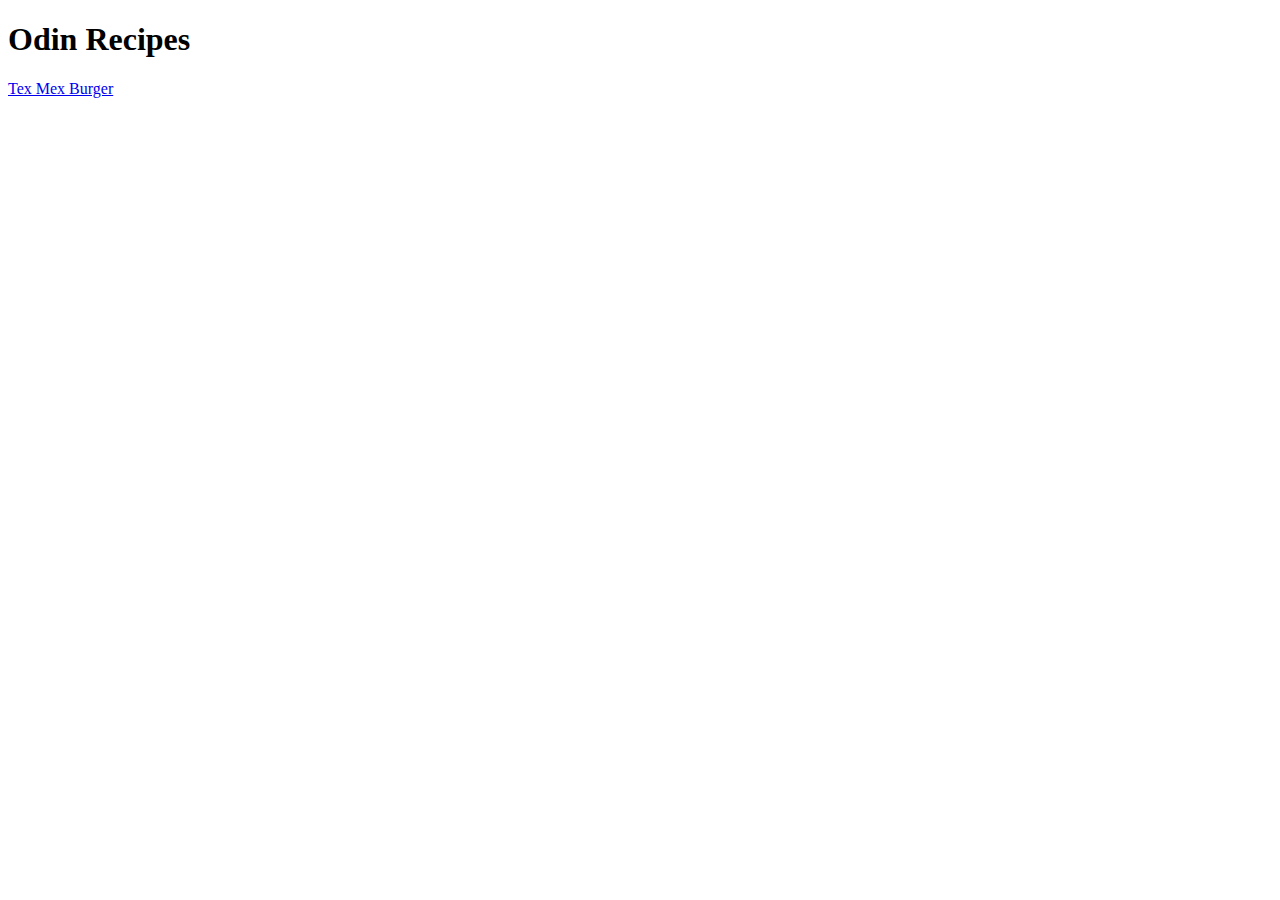
==== index.html @ 3bf348f7 "Committing all changes for now as a stopping point" ====
<!DOCTYPE html>
<html lang="en">
<head>
    <meta charset="UTF-8">
    <meta name="viewport" content="width=device-width, initial-scale=1.0">
    <title>Document</title>
</head>
<body>
    <h1>Odin Recipes</h1>
    <a href="recipes/texmexburger.html" target="_blank" rel="noopener">Tex Mex Burger</a>
    <a href=""></a>
    <a href=""></a>
</body>
</html>
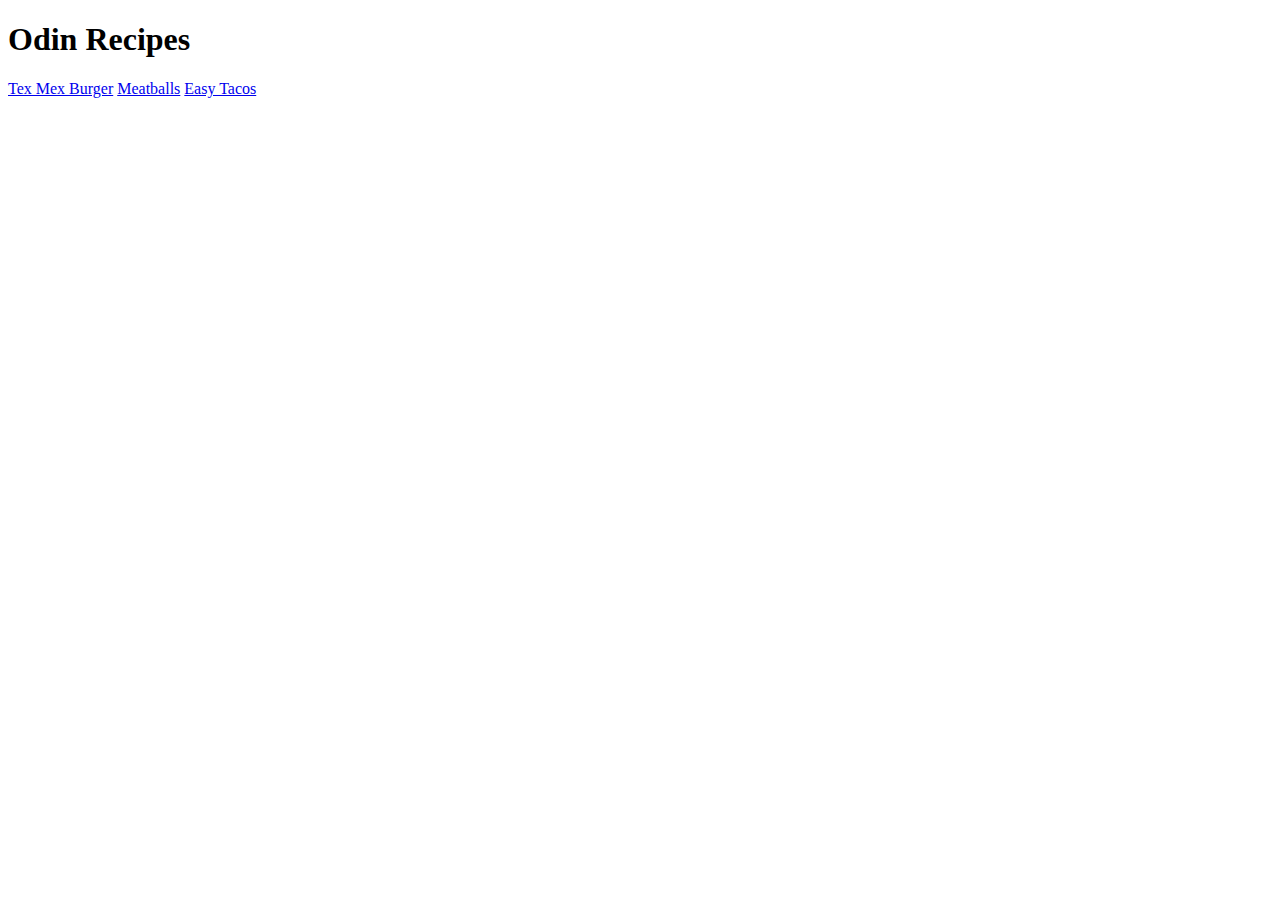
==== commit 3901f80c: "finalized product for first TOP project" ====
--- a/index.html
+++ b/index.html
@@ -3,12 +3,12 @@
 <head>
     <meta charset="UTF-8">
     <meta name="viewport" content="width=device-width, initial-scale=1.0">
-    <title>Document</title>
+    <title>Three Delicious Recipes</title>
 </head>
 <body>
     <h1>Odin Recipes</h1>
-    <a href="recipes/texmexburger.html" target="_blank" rel="noopener">Tex Mex Burger</a>
-    <a href=""></a>
-    <a href=""></a>
+    <a href="recipes/texmexburger.html" target="_blank" rel="noopener noreferrer">Tex Mex Burger</a>
+    <a href="recipes/meatballs.html" target="_blank" rel="noopener noreferrer">Meatballs</a>
+    <a href="recipes/tacos.html" target="_blank" rel="noopener noreferrer">Easy Tacos</a>
 </body>
 </html>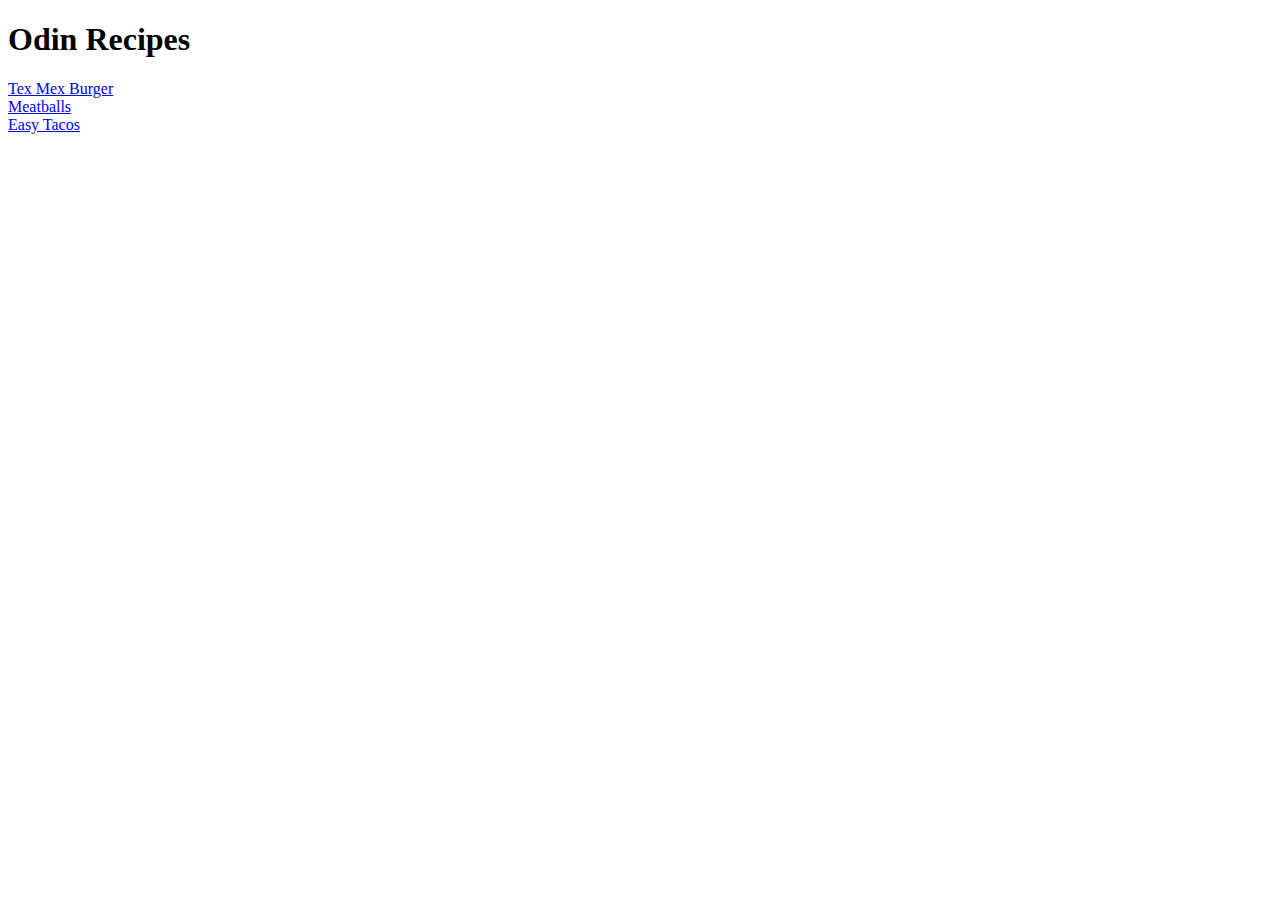
==== commit f840838b: "correcting index document" ====
--- a/index.html
+++ b/index.html
@@ -7,8 +7,8 @@
 </head>
 <body>
     <h1>Odin Recipes</h1>
-    <a href="recipes/texmexburger.html" target="_blank" rel="noopener noreferrer">Tex Mex Burger</a>
-    <a href="recipes/meatballs.html" target="_blank" rel="noopener noreferrer">Meatballs</a>
-    <a href="recipes/tacos.html" target="_blank" rel="noopener noreferrer">Easy Tacos</a>
+    <a href="recipes/texmexburger.html" target="_blank" rel="noopener noreferrer">Tex Mex Burger</a><br>
+    <a href="recipes/meatballs.html" target="_blank" rel="noopener noreferrer">Meatballs</a><br>
+    <a href="recipes/tacos.html" target="_blank" rel="noopener noreferrer">Easy Tacos</a><br>
 </body>
 </html>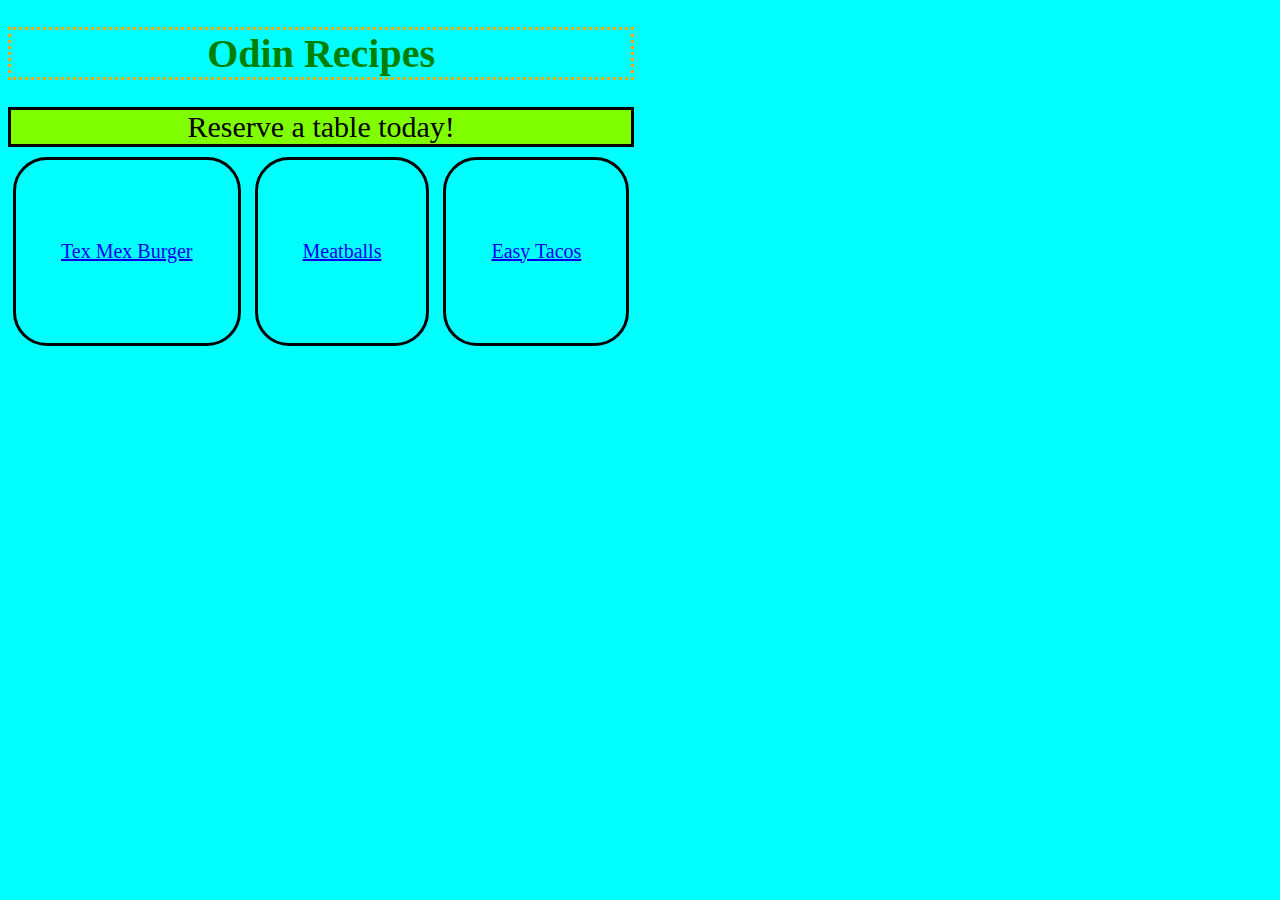
==== commit 02b1c58e: "Updated index html with newly learned skills" ====
--- a/index.html
+++ b/index.html
@@ -4,11 +4,15 @@
     <meta charset="UTF-8">
     <meta name="viewport" content="width=device-width, initial-scale=1.0">
     <title>Three Delicious Recipes</title>
+    <link rel="stylesheet" href="fancy.css">
 </head>
 <body>
-    <h1>Odin Recipes</h1>
-    <a href="recipes/texmexburger.html" target="_blank" rel="noopener noreferrer">Tex Mex Burger</a><br>
-    <a href="recipes/meatballs.html" target="_blank" rel="noopener noreferrer">Meatballs</a><br>
-    <a href="recipes/tacos.html" target="_blank" rel="noopener noreferrer">Easy Tacos</a><br>
+    <div class="Odin Recipes">
+      <h1>Odin Recipes</h1>
+      <div class="reserve">Reserve a table today!</div>
+      <div class="menu burger"><a href="recipes/texmexburger.html" target="_blank" rel="noopener noreferrer">Tex Mex Burger</a></div>
+      <div class="menu meatball"><a href="recipes/meatballs.html" target="_blank" rel="noopener noreferrer">Meatballs</a></div>
+      <div class="menu taco"><a href="recipes/tacos.html" target="_blank" rel="noopener noreferrer">Easy Tacos</a></div>
+    </div>
 </body>
 </html>--- a/fancy.css
+++ b/fancy.css
@@ -0,0 +1,24 @@
+body {
+    max-width: fit-content;
+    background-color: aqua;
+}
+h1{
+    text-align: center;
+    border: dotted orange;
+    color: green;
+    font-size: 40px;
+}
+.reserve{
+    text-align: center;
+    font-size: 30px;
+    border: solid black;
+    background-color: chartreuse;
+}
+.menu {
+    display: inline-block;
+    padding: 80px 45px;
+    border: solid black;
+    margin: 10px 5px;
+    border-radius: 34px;
+    font-size: 20px;
+}